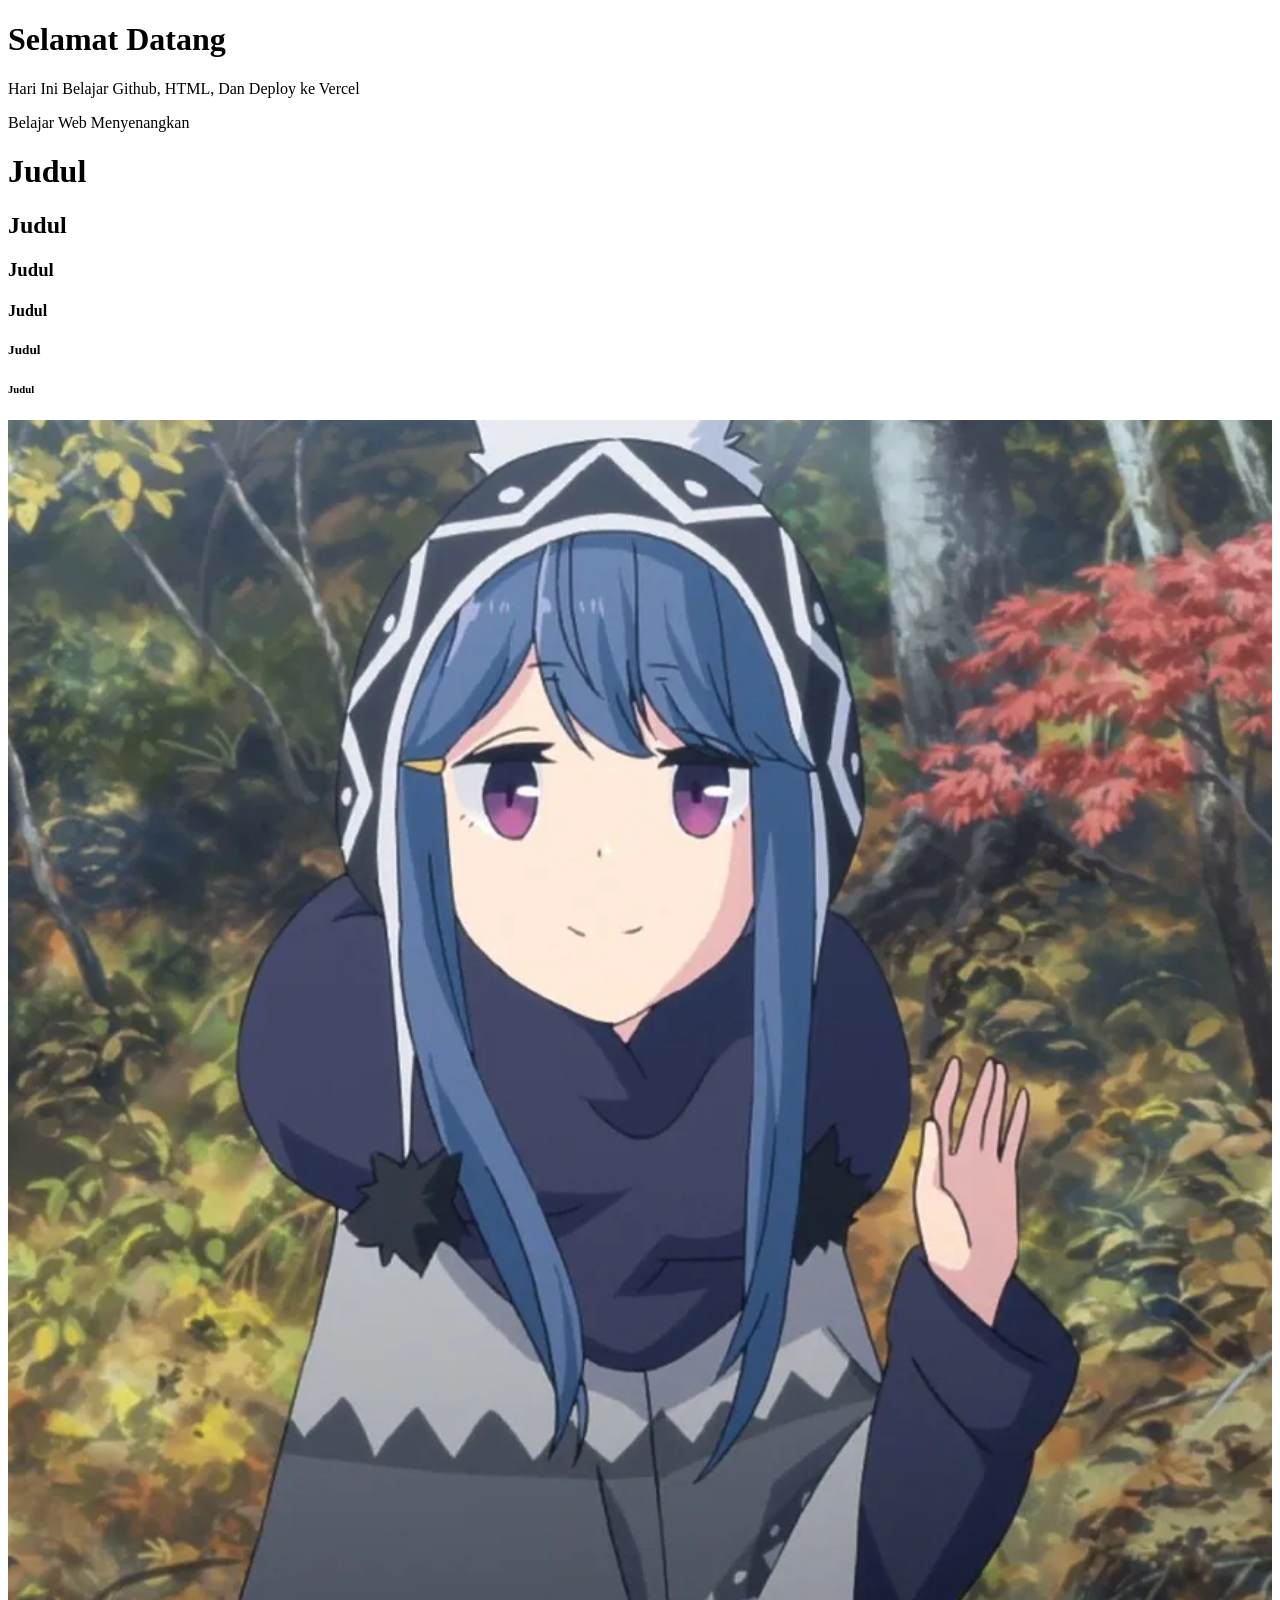
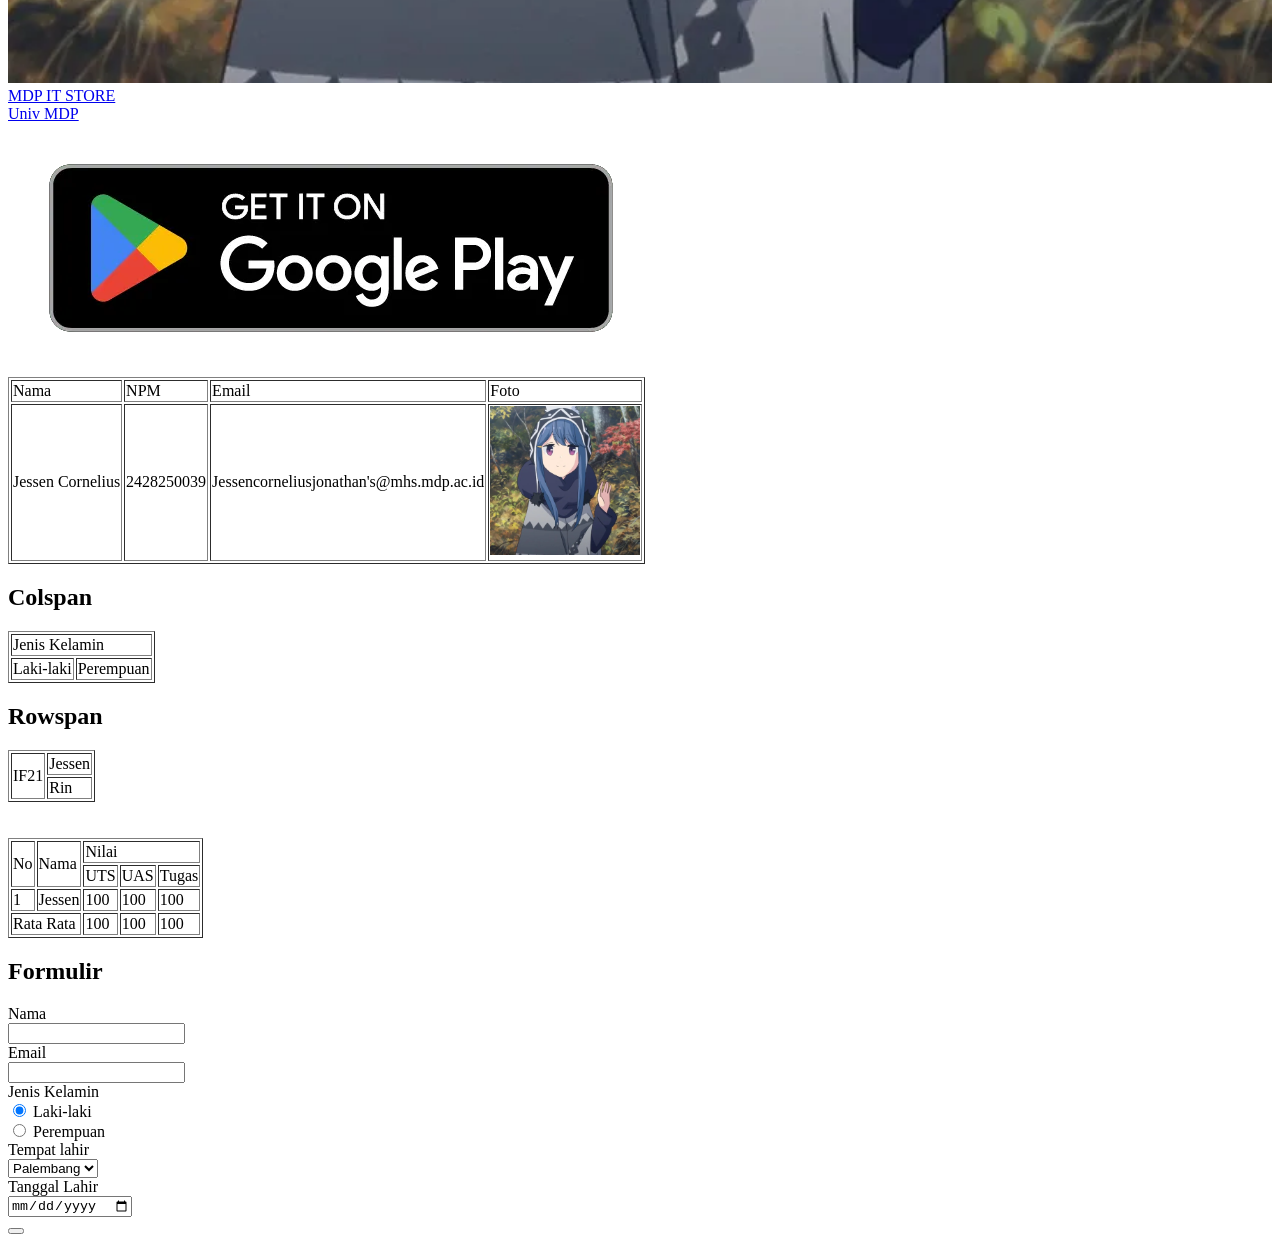
==== index.html @ cc326873 "Update index.html" ====
<!DOCTYPE html>
<html lang="en">
<head>
    <meta charset="UTF-8">
    <meta name="viewport" content="width=device-width, initial-scale=1.0">
    <title>Belajar HTML</title>
</head>
<body>
    <h1>Selamat Datang</h1>
    <p>Hari Ini Belajar Github, HTML, Dan Deploy ke Vercel</p>
    <p>Belajar Web Menyenangkan</p>

    <!-- Ini Komentar, tidak ditampilkan di browser 9/11 -->
    <!-- Heading h1-h6 -->
    <h1>Judul</h1>
    <h2>Judul</h2>
    <h3>Judul</h3>
    <h4>Judul</h4>
    <h5>Judul</h5>
    <h6>Judul</h6>

    <!-- Gambar -->
     <img src="Gambar/wp8505134.webp" alt="ERROR"width = "100%"> 
     <!-- Link -->
    <a href="https://mdp.co.id">MDP IT STORE</a> <br>
    <!-- Kalo ado target bukak baru tabny -->
    <a href="https://mdp.ac.id" target="_blank"> Univ MDP</a> <br>
    <!-- Link Gambar Sosmed / playstore -->
     <a href="https://play.google.com/store/games?hl=en_US" target="_blank">
     <img src="Gambar/en_badge_web_generic.webp" alt="Unduh Aplikasi">
     </a>
     <!-- Table -->
      <table border="1">
        <!-- Baris -->
        <tr>
            <!-- Kolom -->
            <td>Nama</td>
            <td>NPM</td>
            <td>Email</td>
            <td>Foto</td>
        </tr>
        <tr>
            <td>Jessen Cornelius</td>
            <td>2428250039</td>
            <td>Jessencorneliusjonathan's@mhs.mdp.ac.id</td>
            <td><img src="Gambar/wp8505134.webp" alt="" width="150px"></td>
        </tr>
      </table>
      <h2>Colspan</h2>
      <table border="1">
        <!-- Kolom Pertama digabung -->
         <tr>
            <td colspan="2">Jenis Kelamin</td>
         </tr>
         <tr>
            <td>Laki-laki</td>
            <td>Perempuan</td>
        </tr>
    </table>
    <h2>Rowspan</h2>
    <table border="1">
        <tr>
            <td rowspan="2">IF21</td>
            <td>Jessen</td>
        </tr>
        <tr>
            <td>Rin</td>
        </tr>
    </table>
    <br>
    <br>
    
    <table border="1">
        <tr>
            <td rowspan="2">No</td>
            <td rowspan="2">Nama</td>
            <td colspan="3" >Nilai</td>
        </tr>
        <tr>
            <td>UTS</td>
            <td>UAS</td>
            <td>Tugas</td>
        </tr>
        <tr>
            <td>1</td>
            <td>Jessen</td>
            <td>100</td>
            <td>100</td>
            <td>100</td>
        </tr>
        <tr>
            <td colspan="2">Rata Rata</td>
            <td>100</td>
            <td>100</td>
            <td>100</td>
        </tr>
    </table>
    <h2>Formulir</h2>
    <form action="Proses.php" method="post">
        Nama<br>
        <input type="text" name="nama" id="nama" required>
        <br>
        Email <br>
        <input type="email" name="email" id="email" required>
        <br>
        Jenis Kelamin <br>
        <input type="radio" name="jk" id="jk" value="L" checked> Laki-laki <br>
        <input type="radio" name="jk" id="jk" value="P"> Perempuan <br> 
        Tempat lahir <br>
        <select name="Tempat_lahir" id="Tempat_lahir">
            <option value="PLB">Palembang</option>
            <option value="JKT">Jakarta</option>
            <option value="PPA">Papua</option>
        </select> <br>
        Tanggal Lahir <br>
        <input type="date" name="Tanggal_lahir" id="Tanggal_lahir"> <br>
        <button type="submit"></button>
    </form>
</body>
</html>
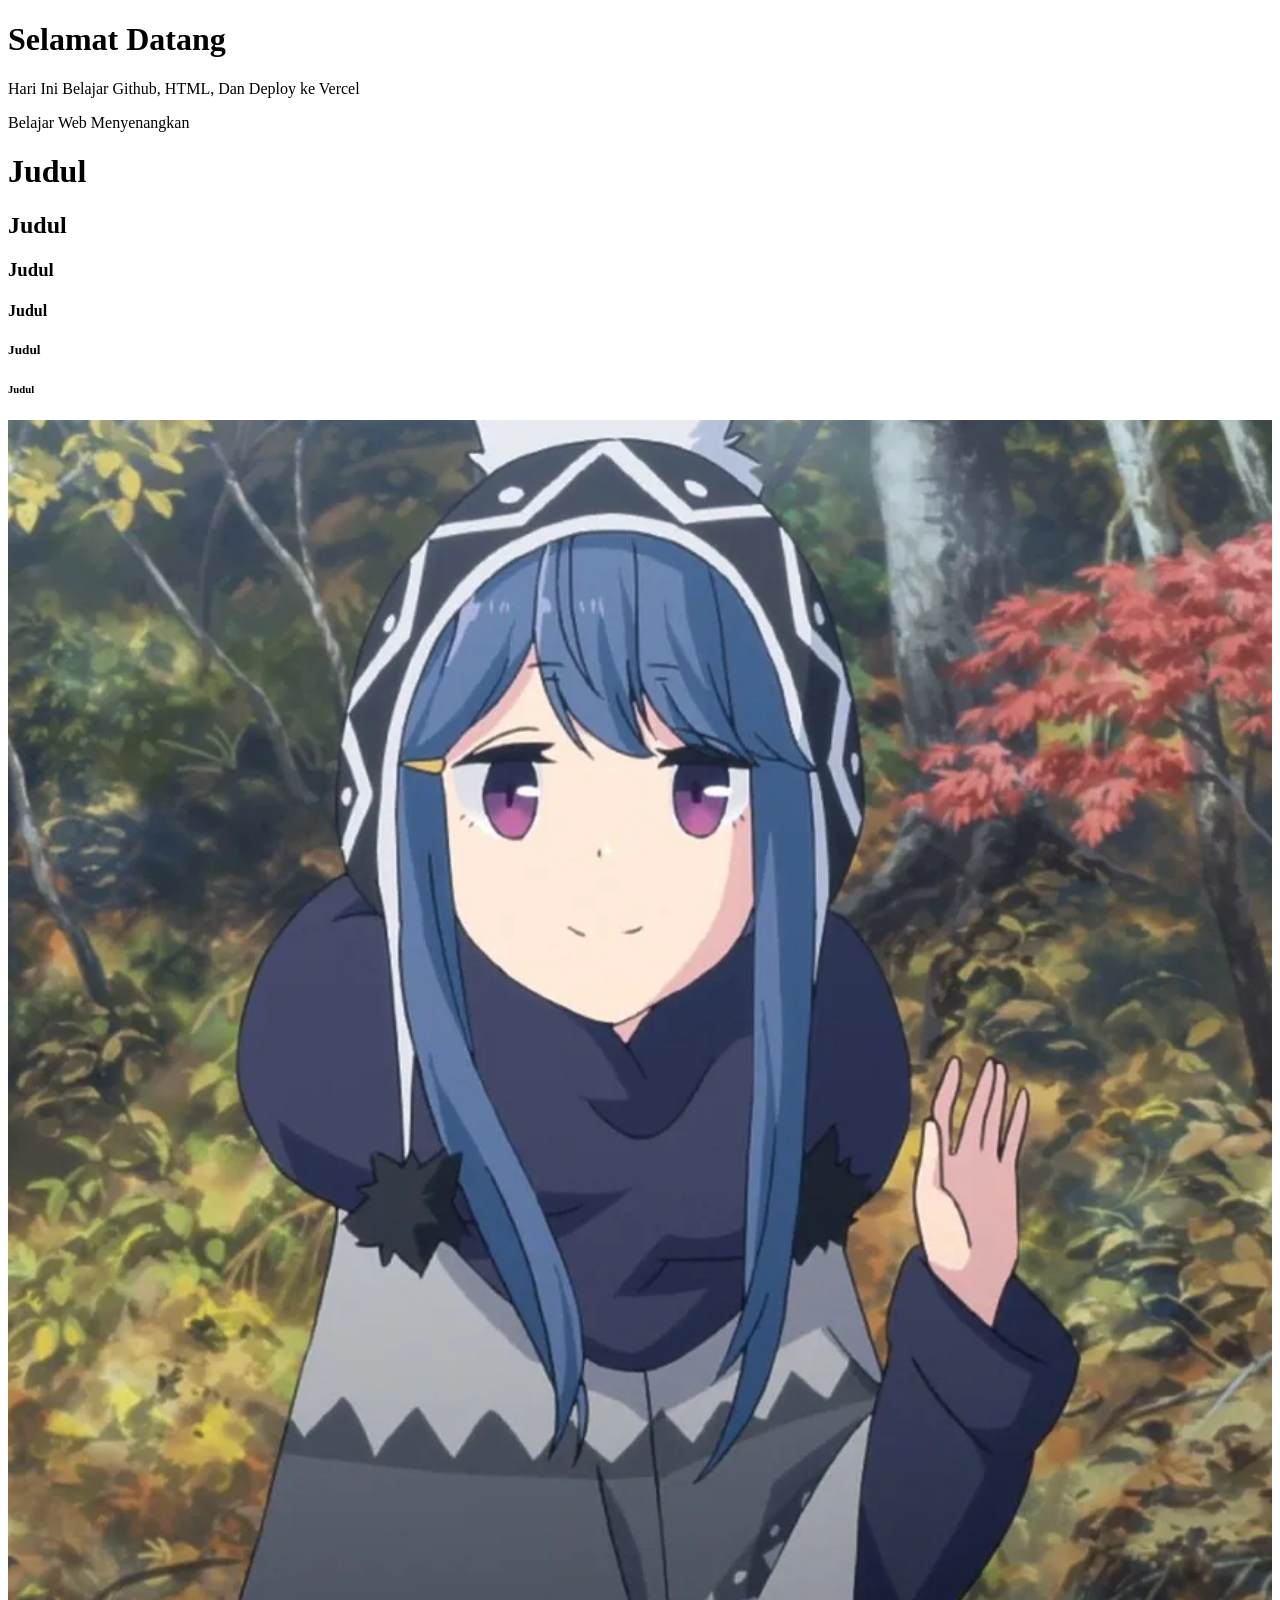
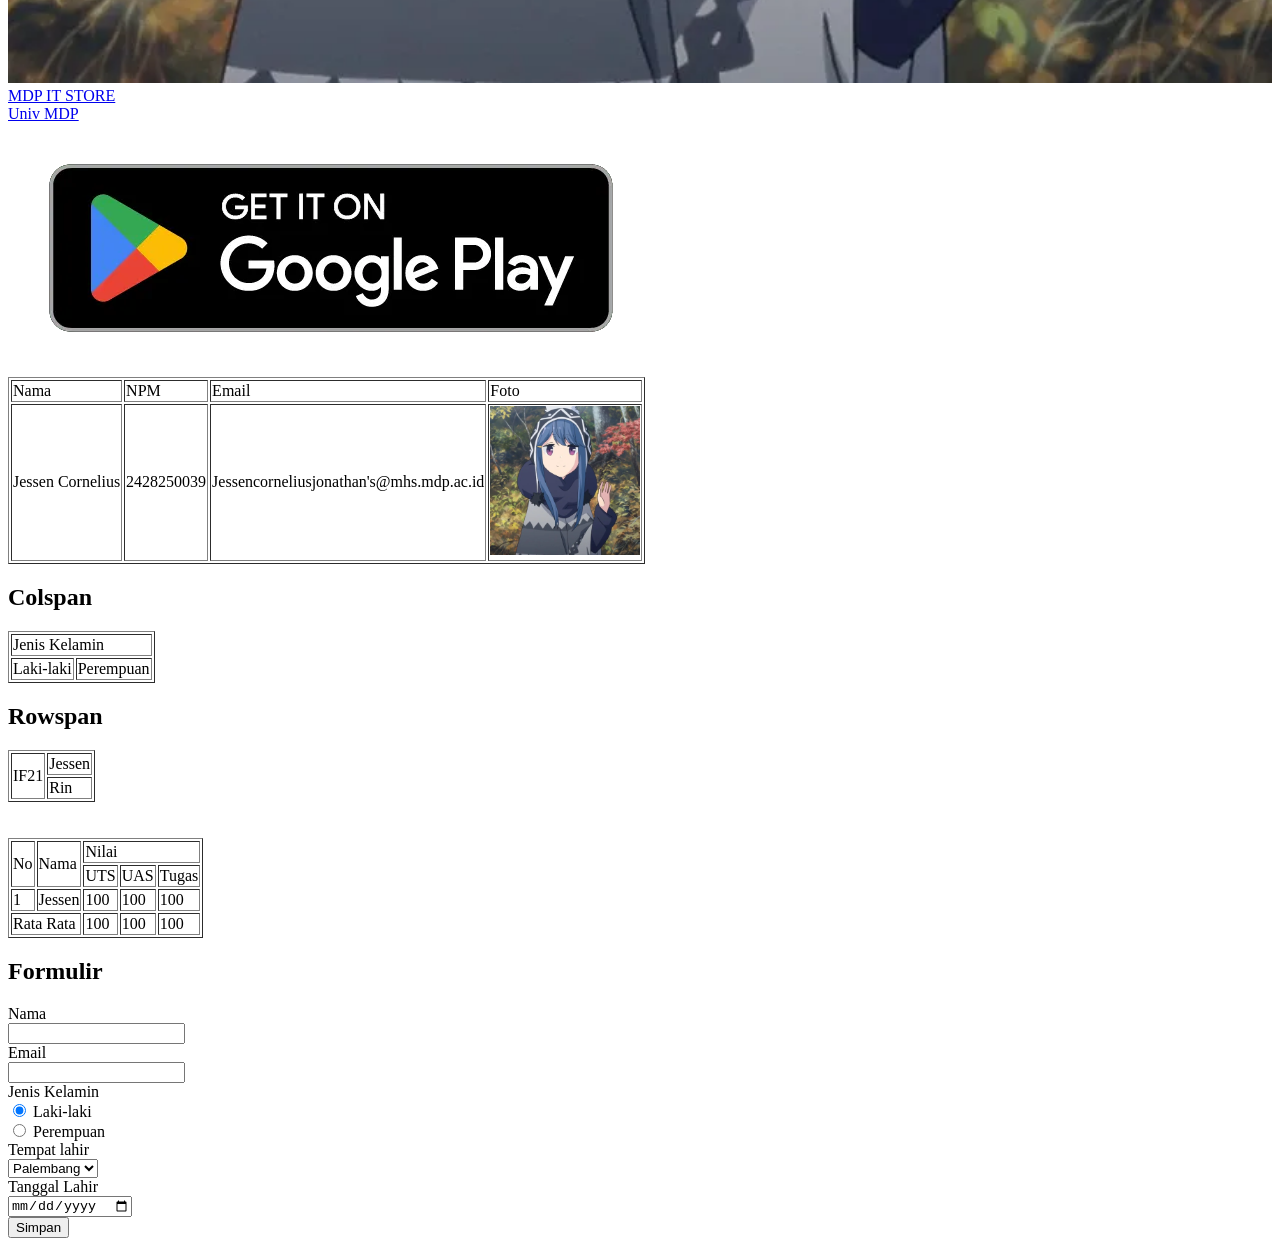
==== commit 8ba92427: "Update index.html" ====
--- a/index.html
+++ b/index.html
@@ -114,7 +114,7 @@
         </select> <br>
         Tanggal Lahir <br>
         <input type="date" name="Tanggal_lahir" id="Tanggal_lahir"> <br>
-        <button type="submit"></button>
+        <button type="submit">Simpan</button>
     </form>
 </body>
 </html>
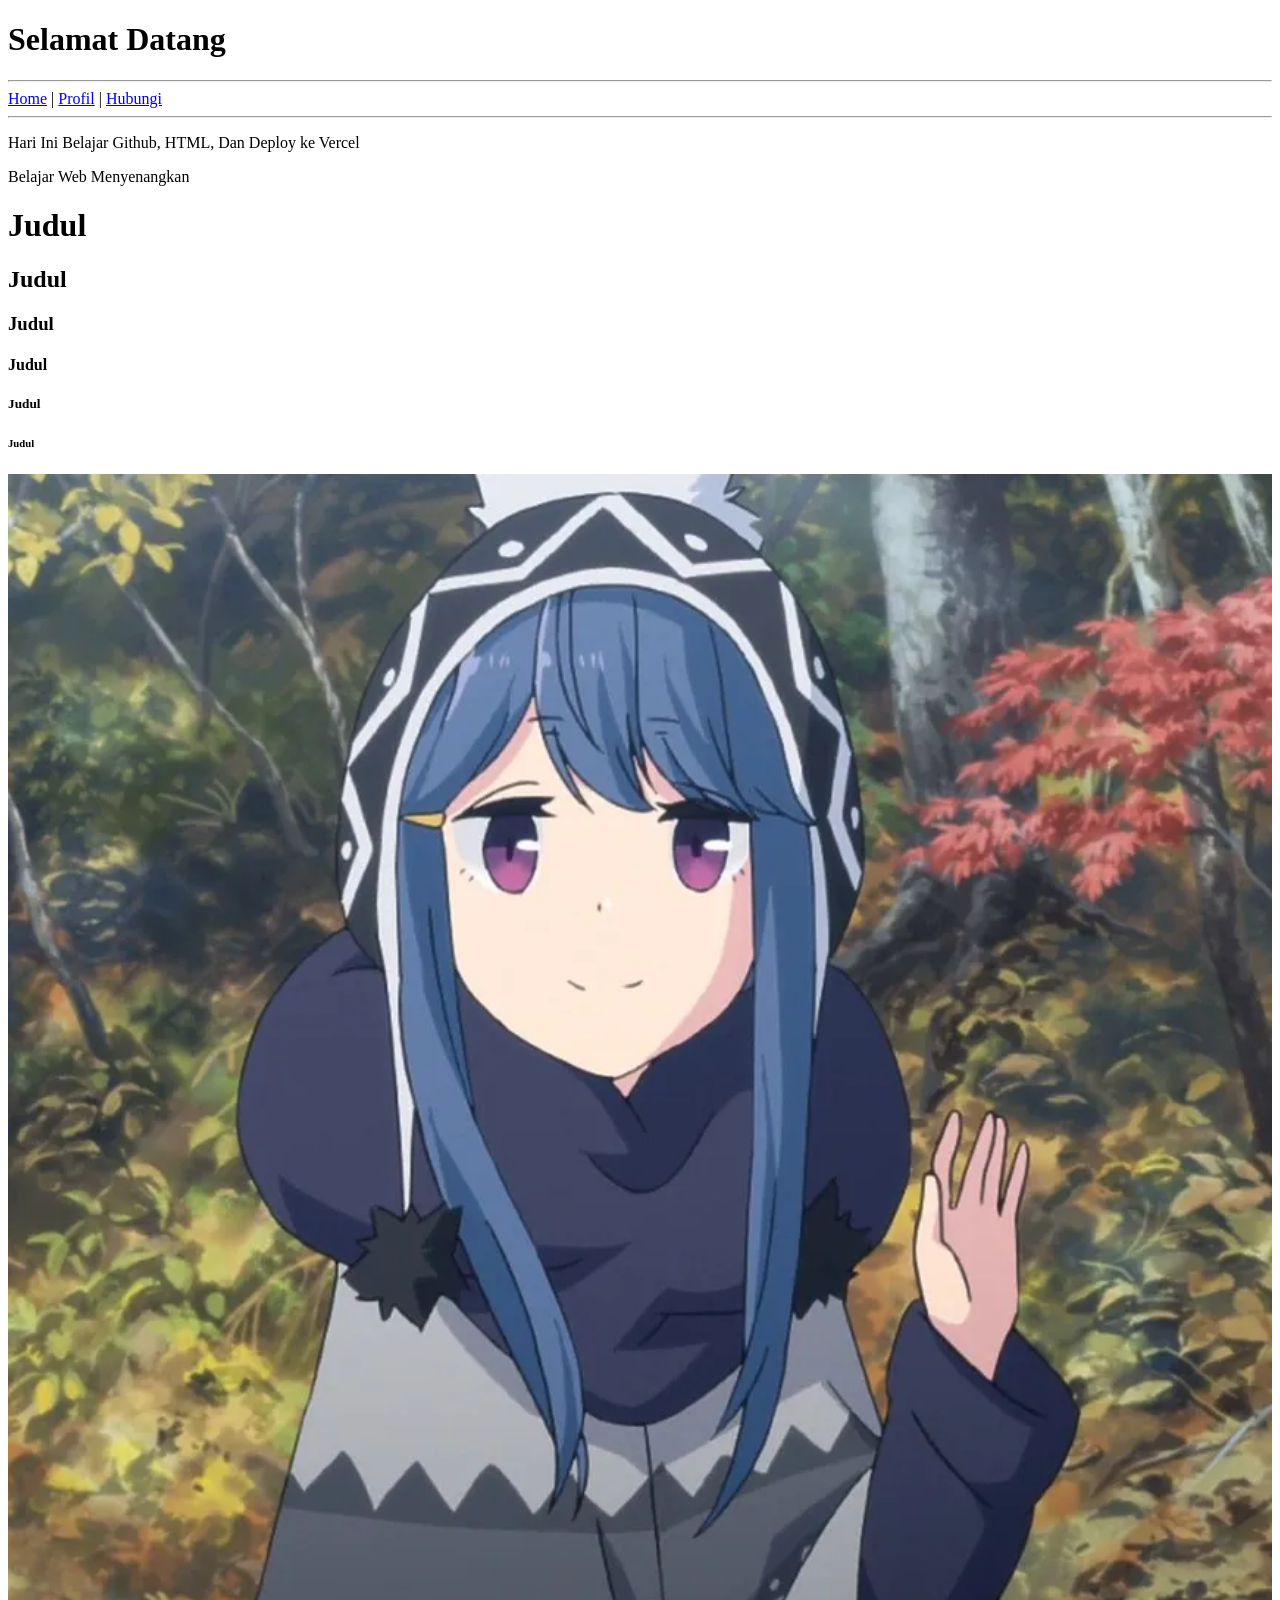
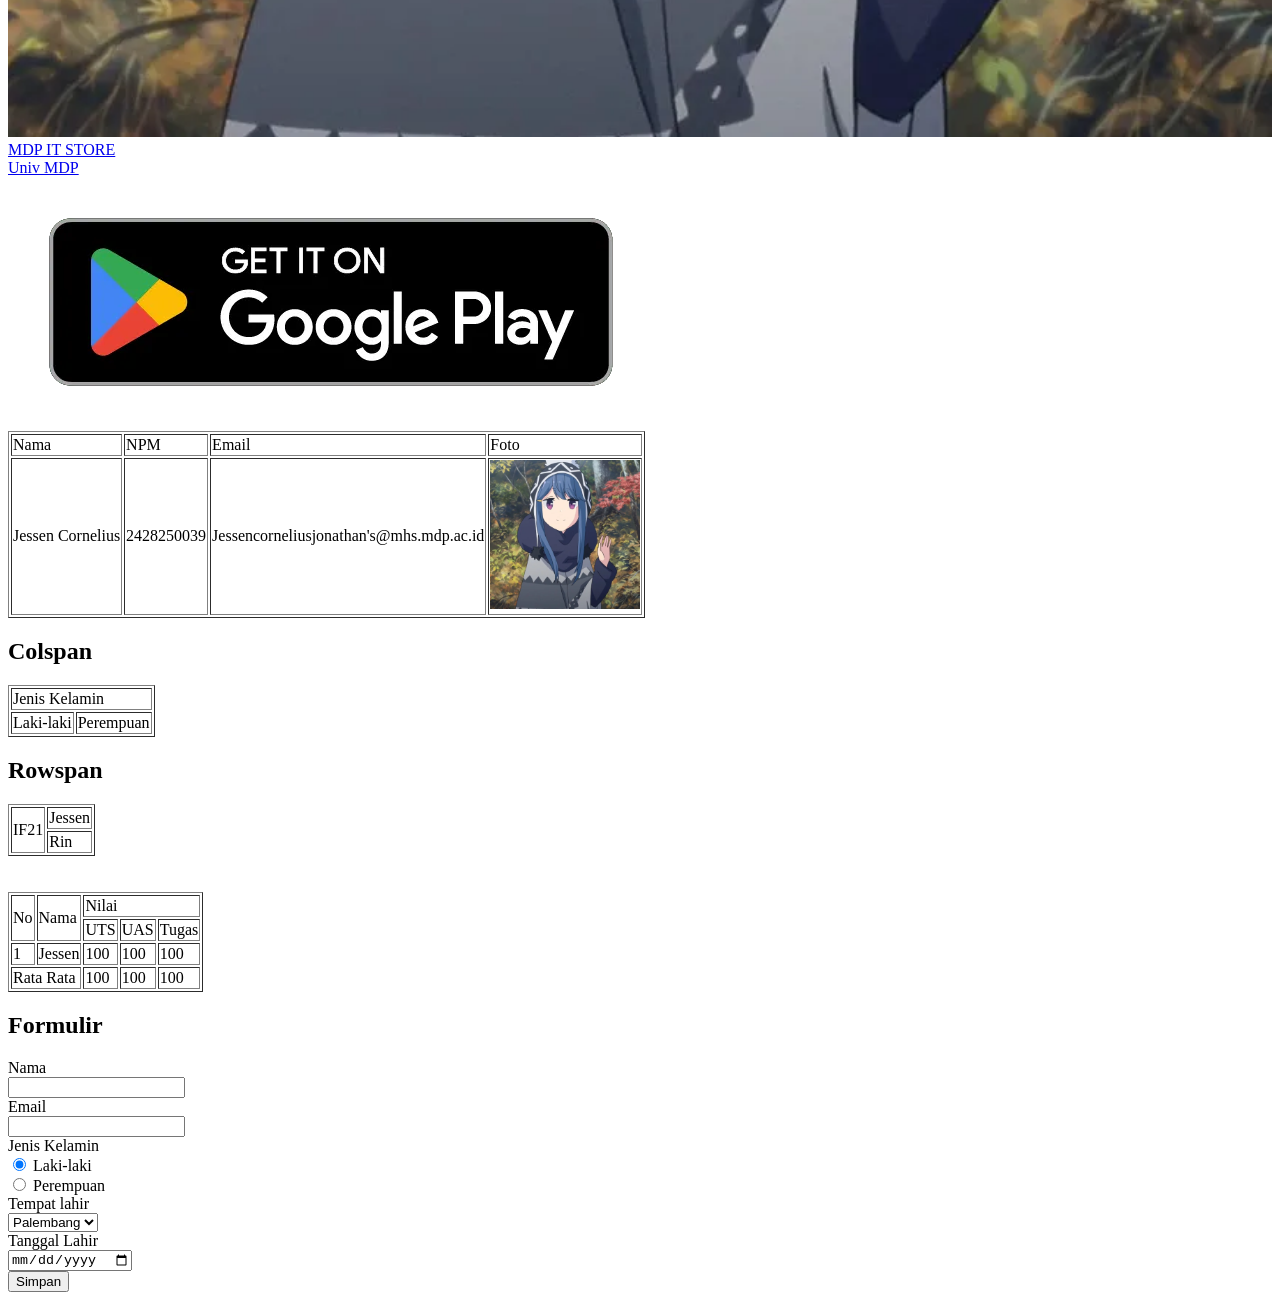
==== commit 2a721e9c: "Update index.html" ====
--- a/index.html
+++ b/index.html
@@ -7,6 +7,10 @@
 </head>
 <body>
     <h1>Selamat Datang</h1>
+    <hr>
+    <a href="index.html">Home</a> | <a href="profil.html">Profil</a> | <a href="hubungi.html">Hubungi</a>
+    <hr>
+    
     <p>Hari Ini Belajar Github, HTML, Dan Deploy ke Vercel</p>
     <p>Belajar Web Menyenangkan</p>
 
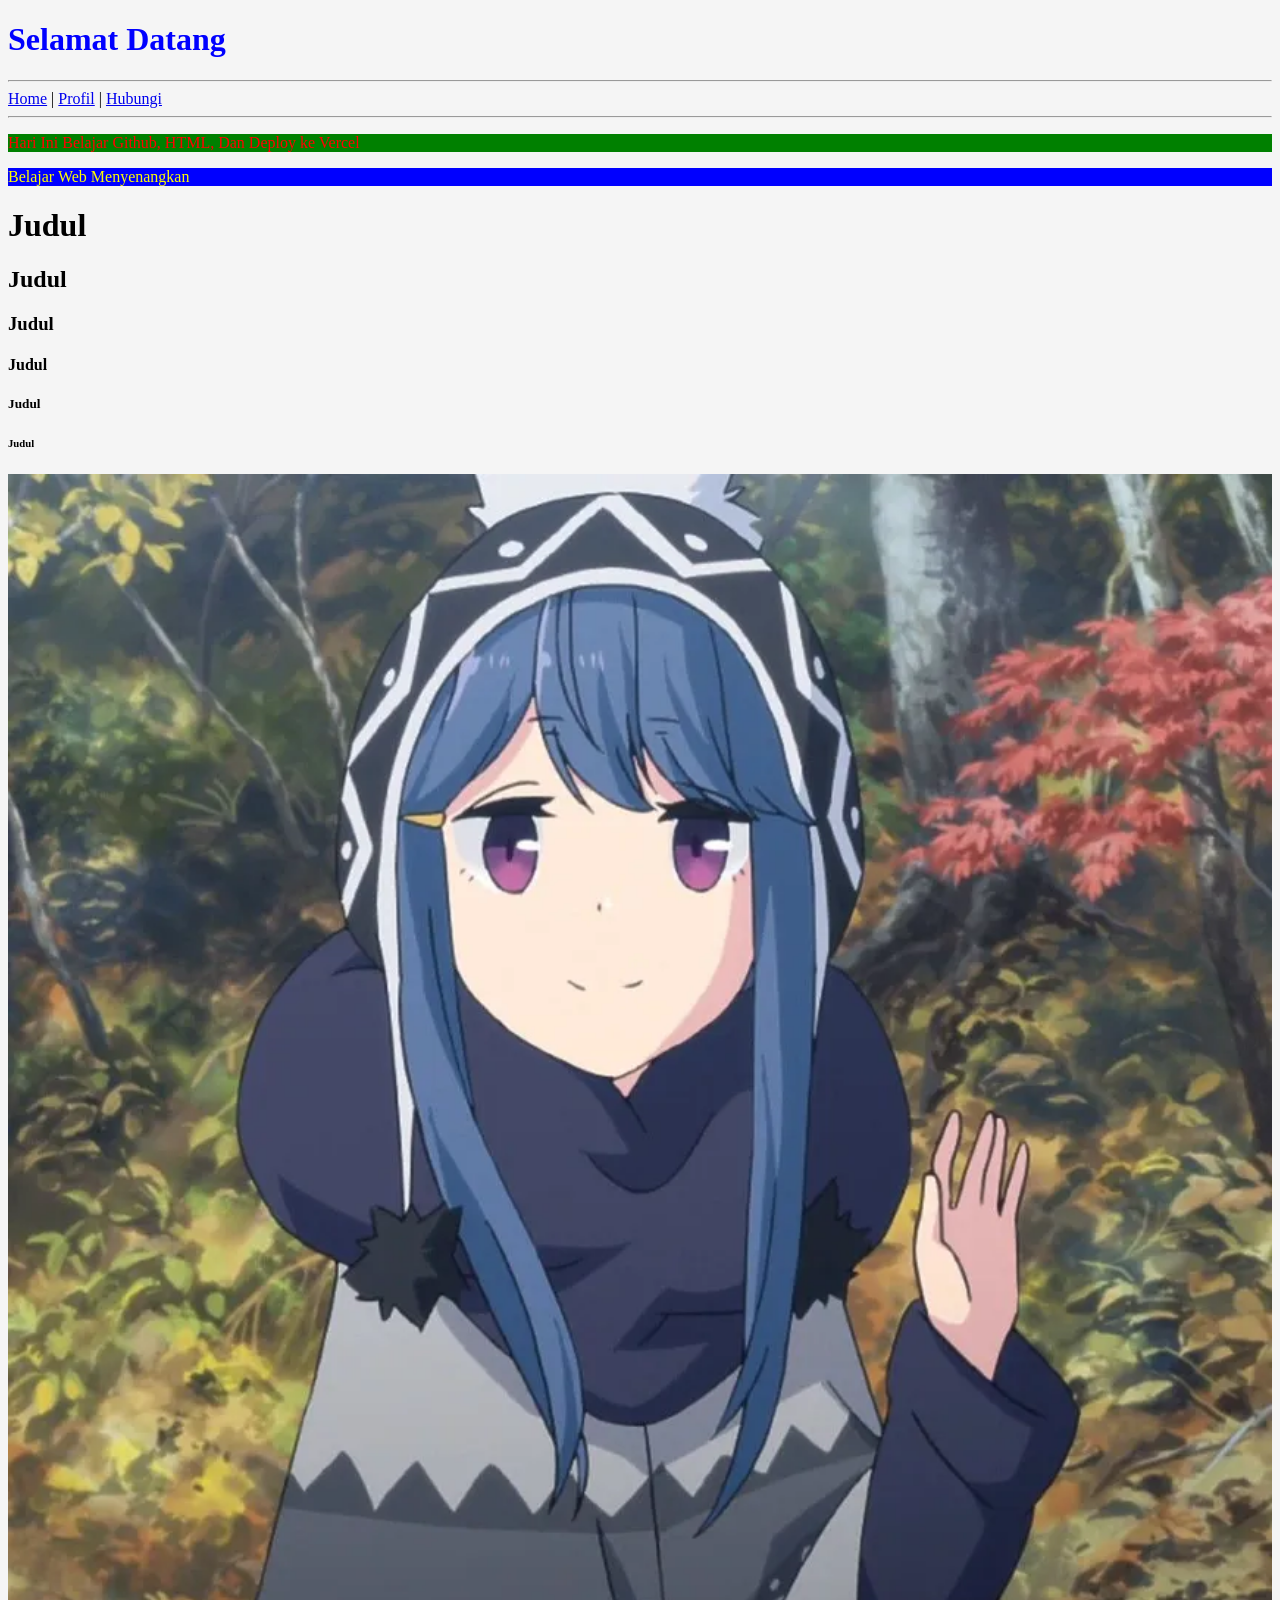
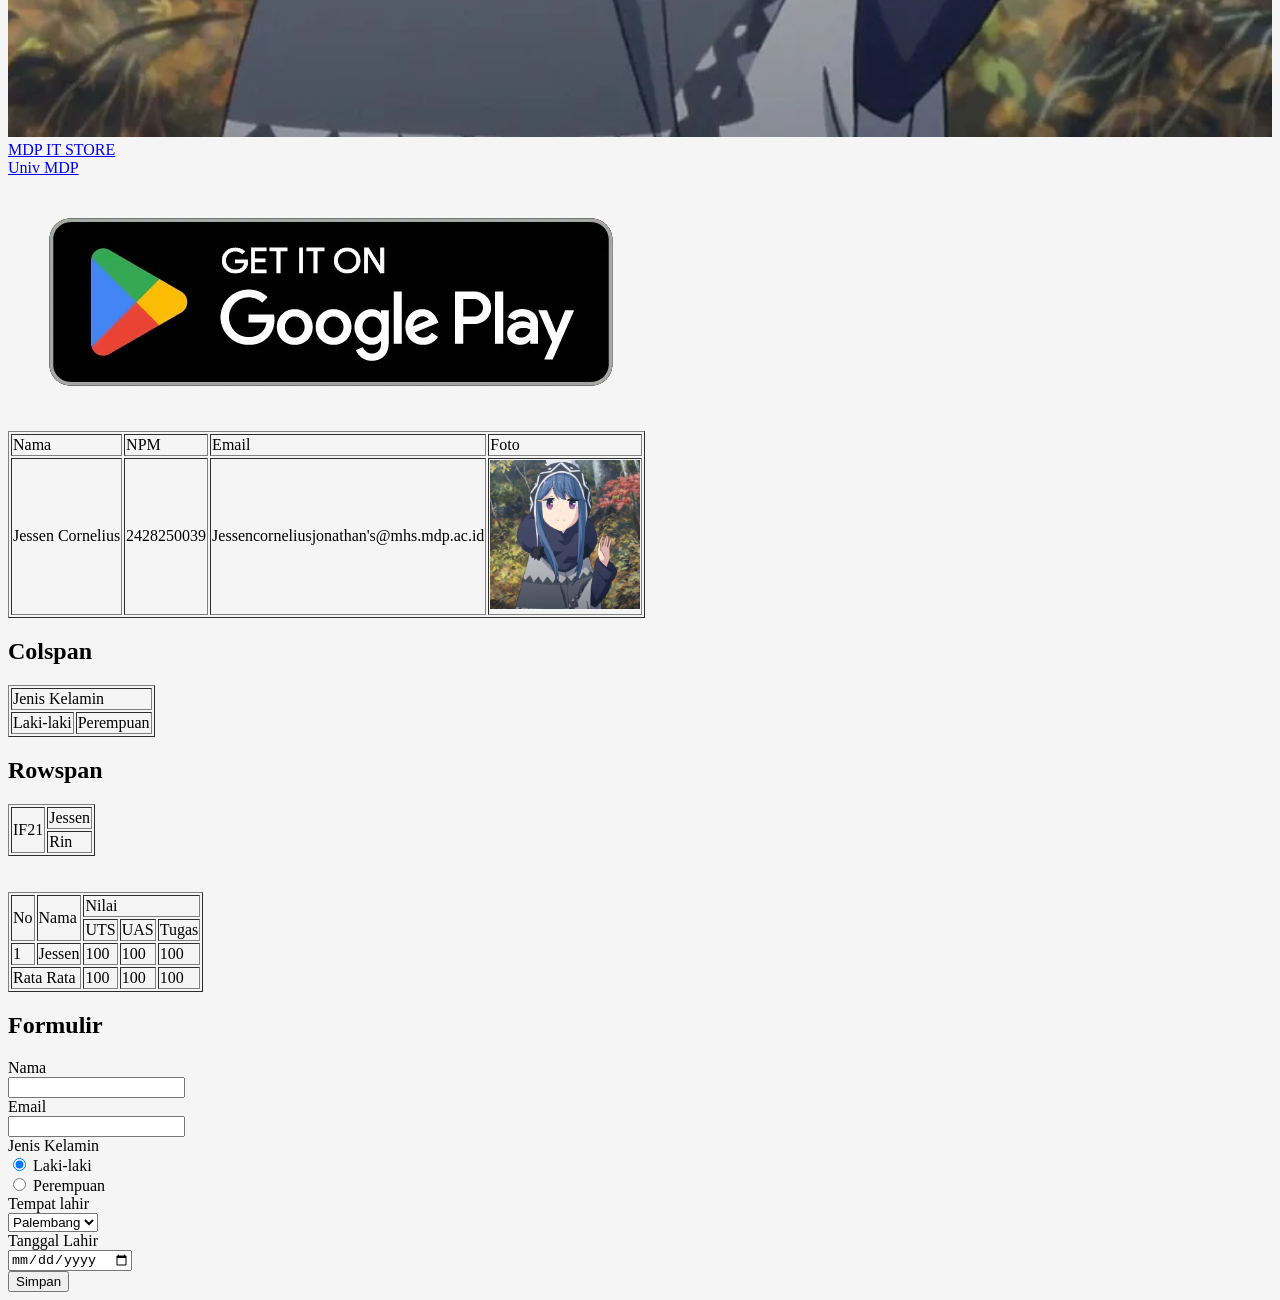
==== commit c03f08df: "takut jirr matilampu" ====
--- a/index.html
+++ b/index.html
@@ -4,15 +4,37 @@
     <meta charset="UTF-8">
     <meta name="viewport" content="width=device-width, initial-scale=1.0">
     <title>Belajar HTML</title>
+    <!-- Internal CSS -->
+    <style>
+        /* Element Selector */
+      body {
+        background-color: #F5F5F5;
+        font-family: 'calibri';
+      } 
+      /* Class Selector */
+      .text-danger {
+        color : red;
+      }
+      .bg-success {
+        background-color: green;
+      }
+      .bg-primary{
+        background-color: blue;
+      }
+      .warning{
+        color : yellow
+      }
+      /*  */
+    </style>
 </head>
 <body>
-    <h1>Selamat Datang</h1>
+    <h1 style="color: blue;">Selamat Datang</h1>
     <hr>
     <a href="index.html">Home</a> | <a href="profil.html">Profil</a> | <a href="hubungi.html">Hubungi</a>
     <hr>
     
-    <p>Hari Ini Belajar Github, HTML, Dan Deploy ke Vercel</p>
-    <p>Belajar Web Menyenangkan</p>
+    <p class="text-danger bg-success">Hari Ini Belajar Github, HTML, Dan Deploy ke Vercel</p>
+    <p class="warning bg-primary">Belajar Web Menyenangkan</p>
 
     <!-- Ini Komentar, tidak ditampilkan di browser 9/11 -->
     <!-- Heading h1-h6 -->
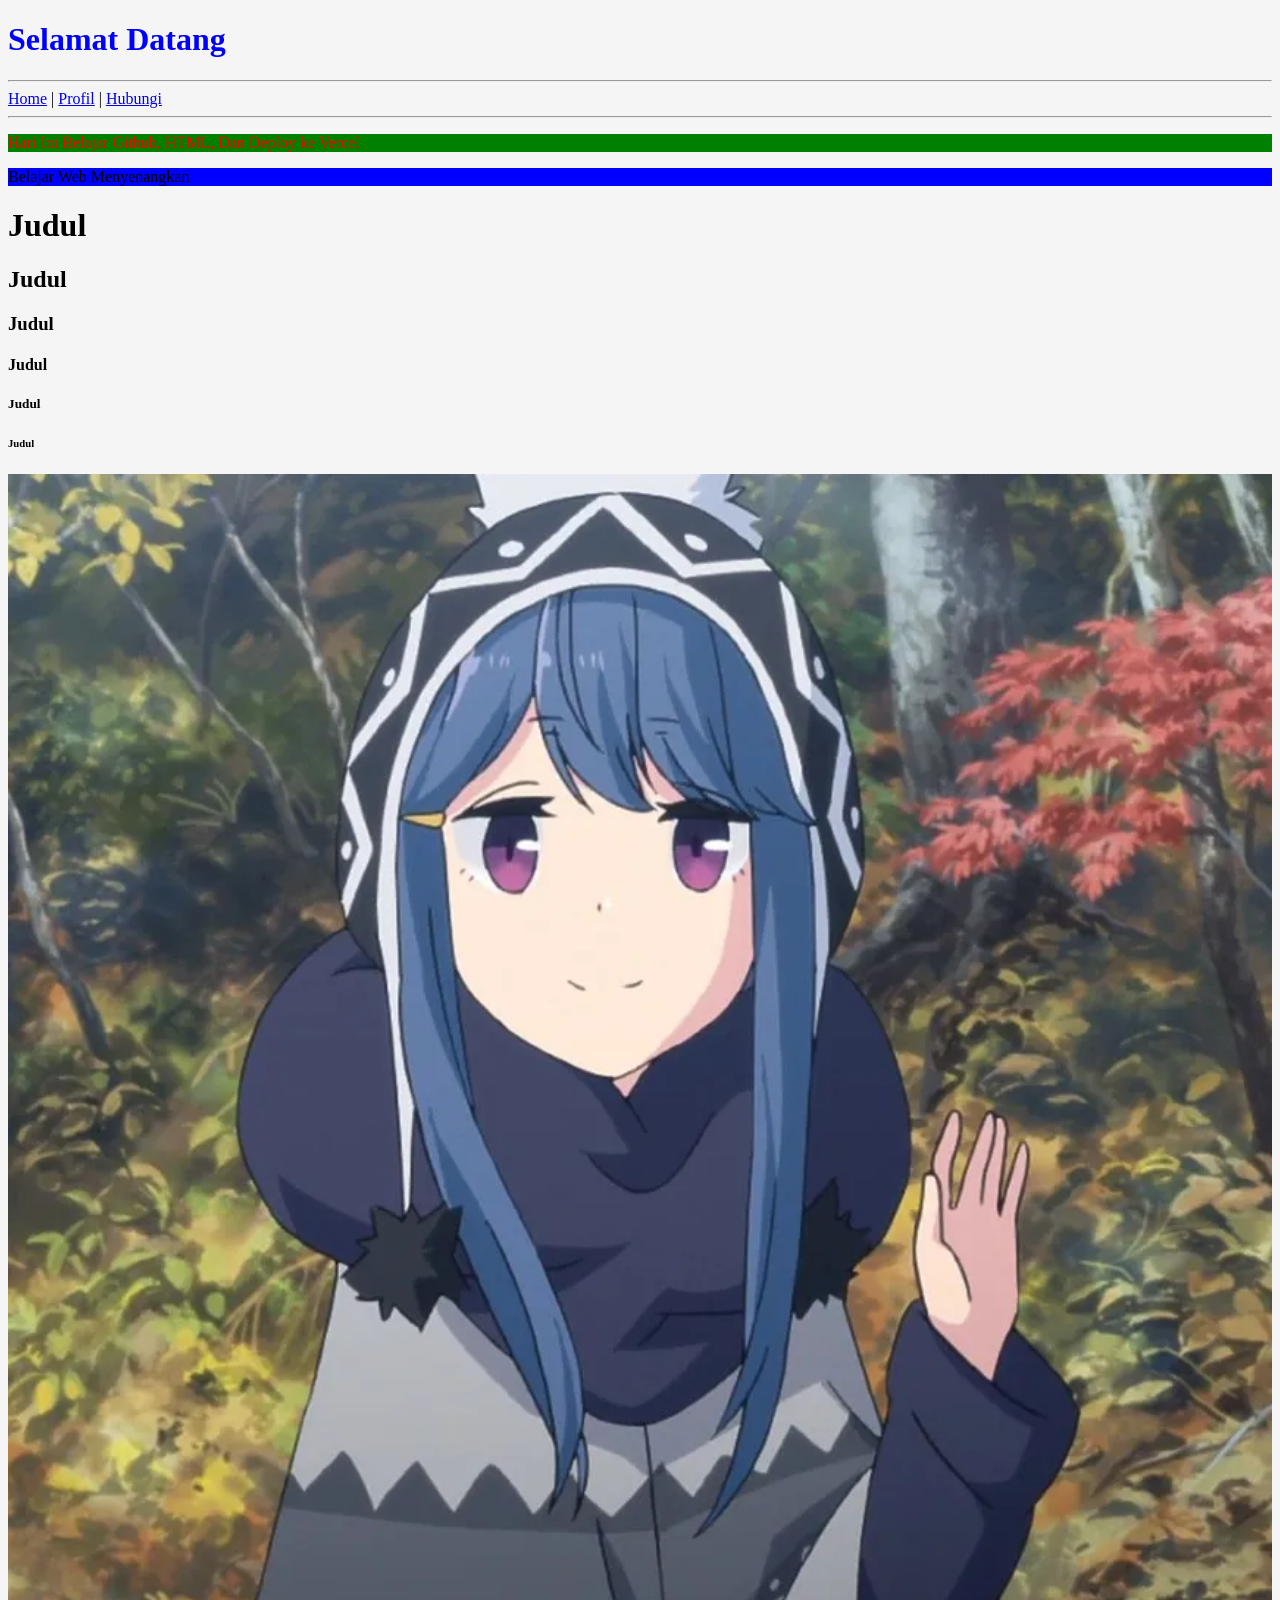
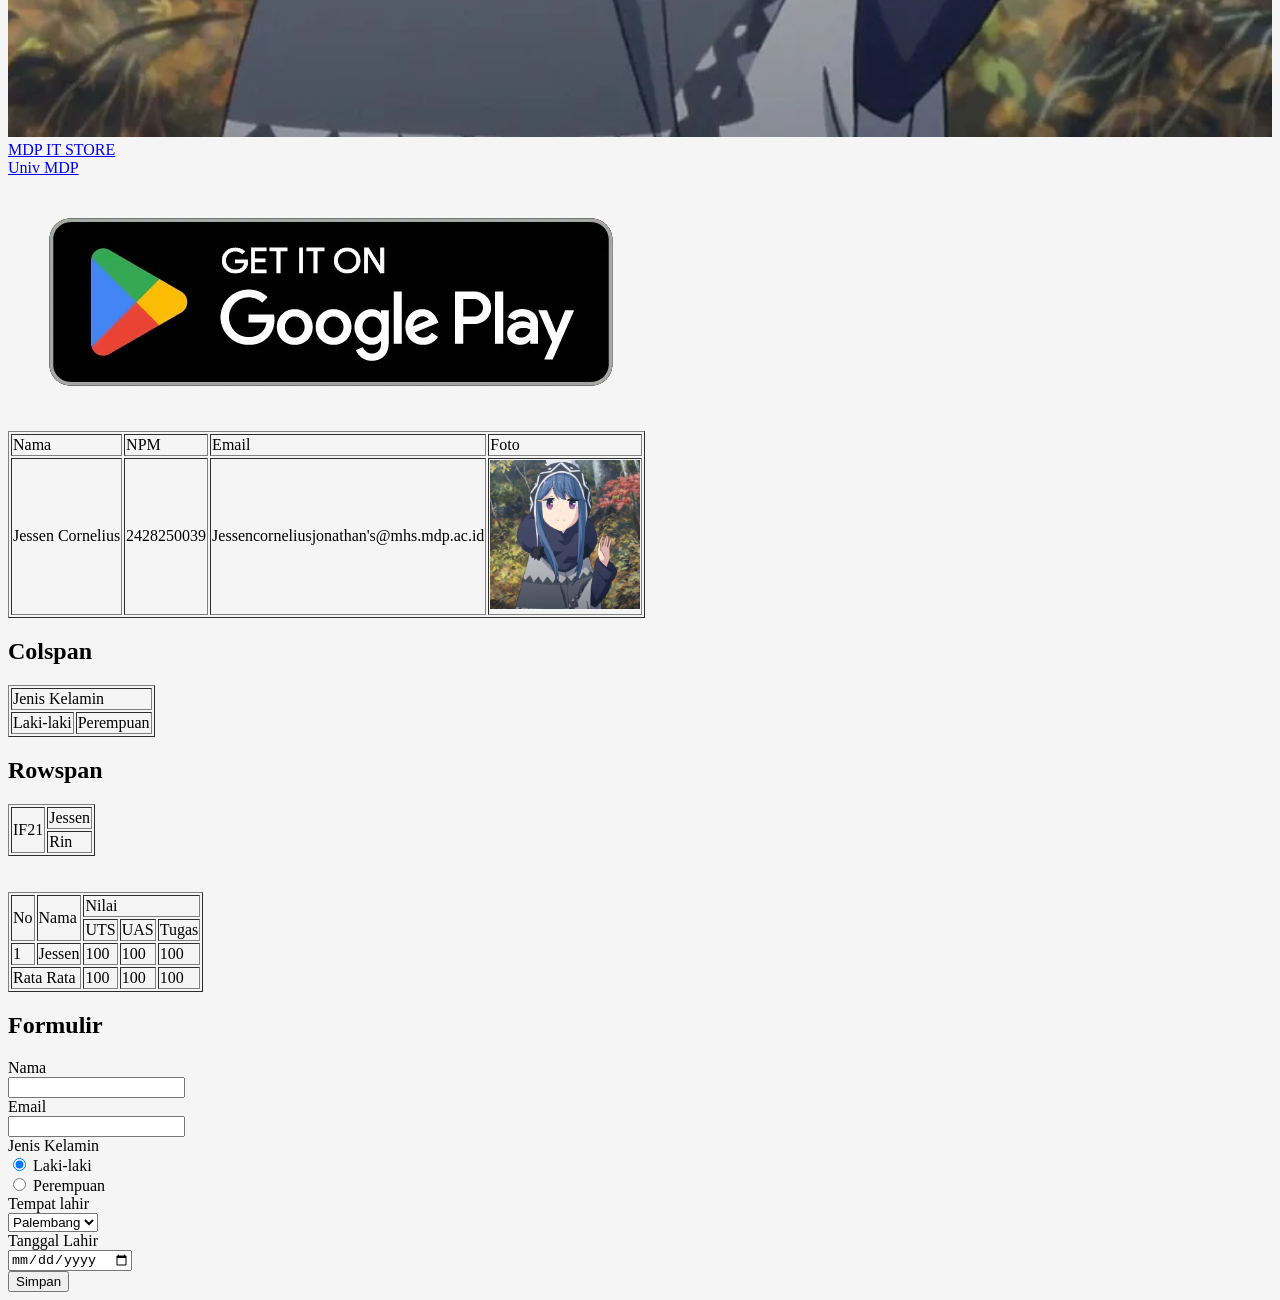
==== commit 15a6413d: "Update index.html" ====
--- a/index.html
+++ b/index.html
@@ -21,7 +21,7 @@
       .bg-primary{
         background-color: blue;
       }
-      .warning{
+      .text-warning{
         color : yellow
       }
       /*  */
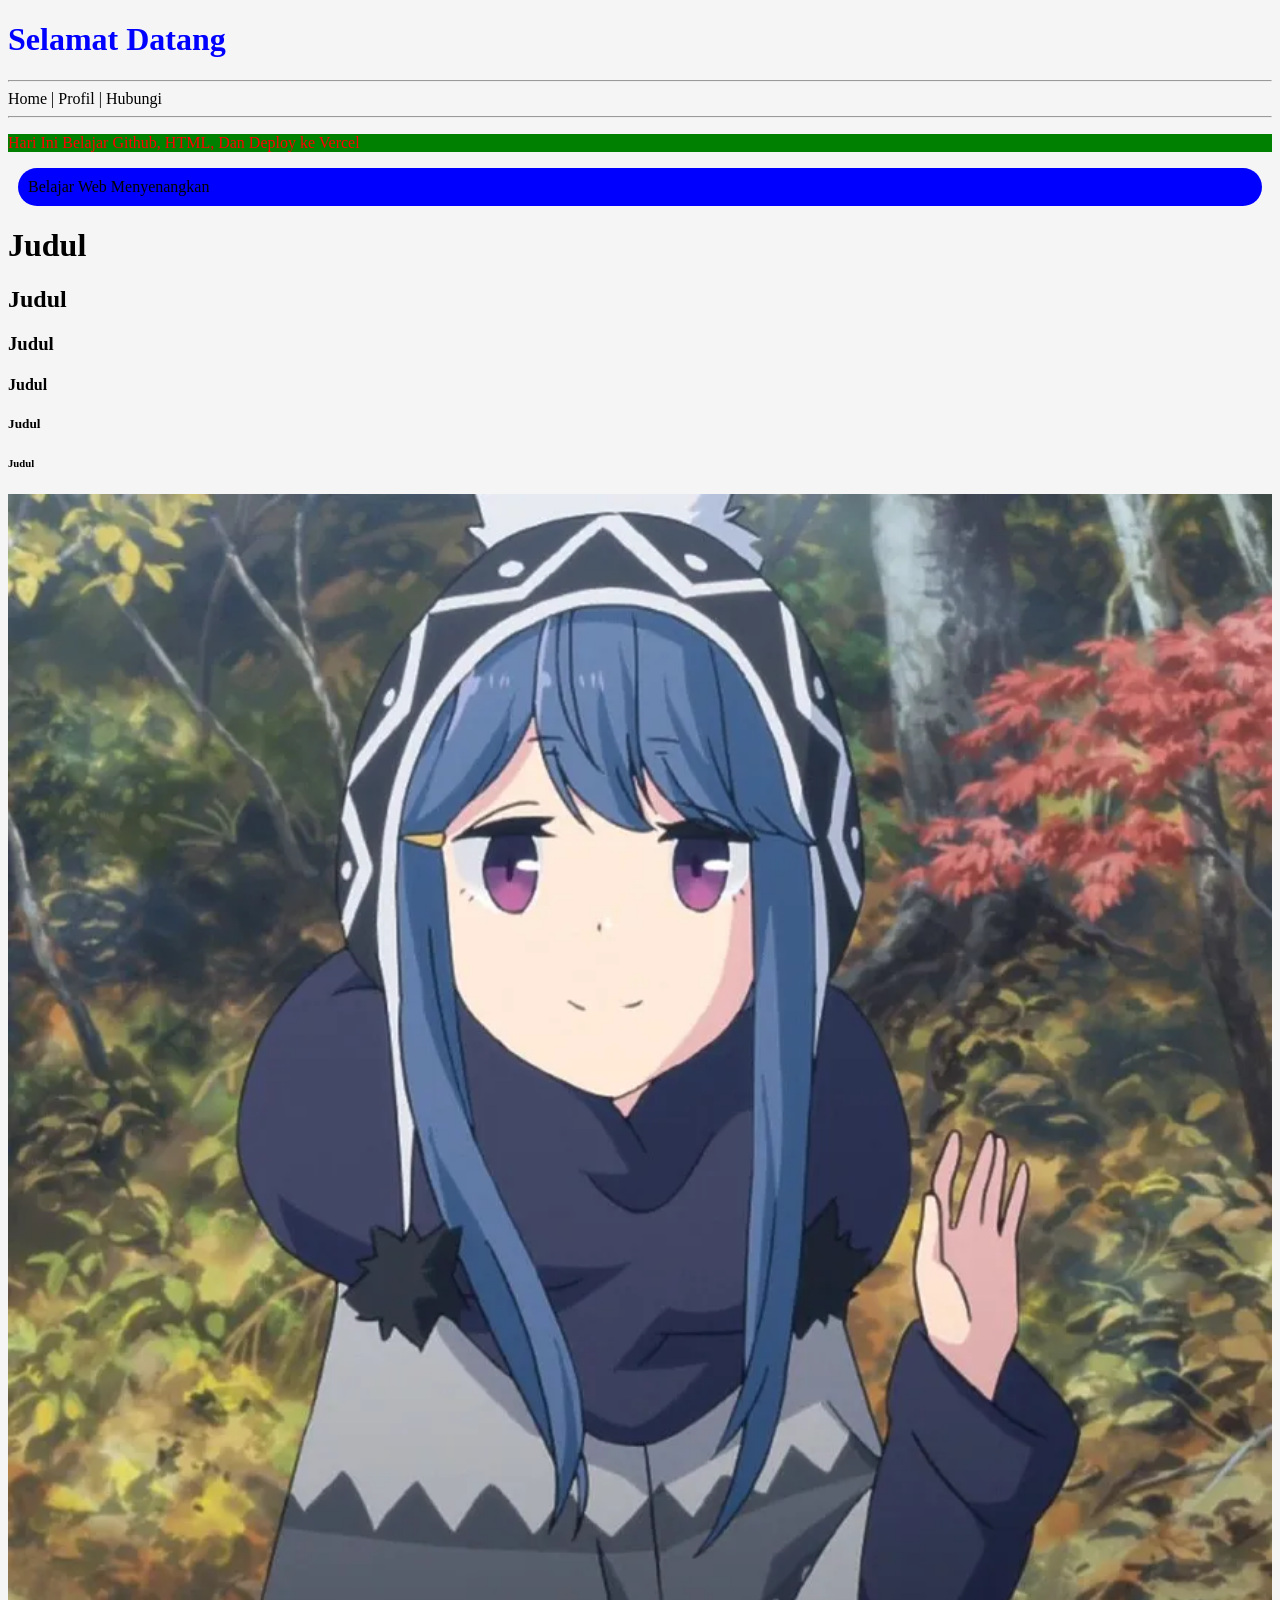
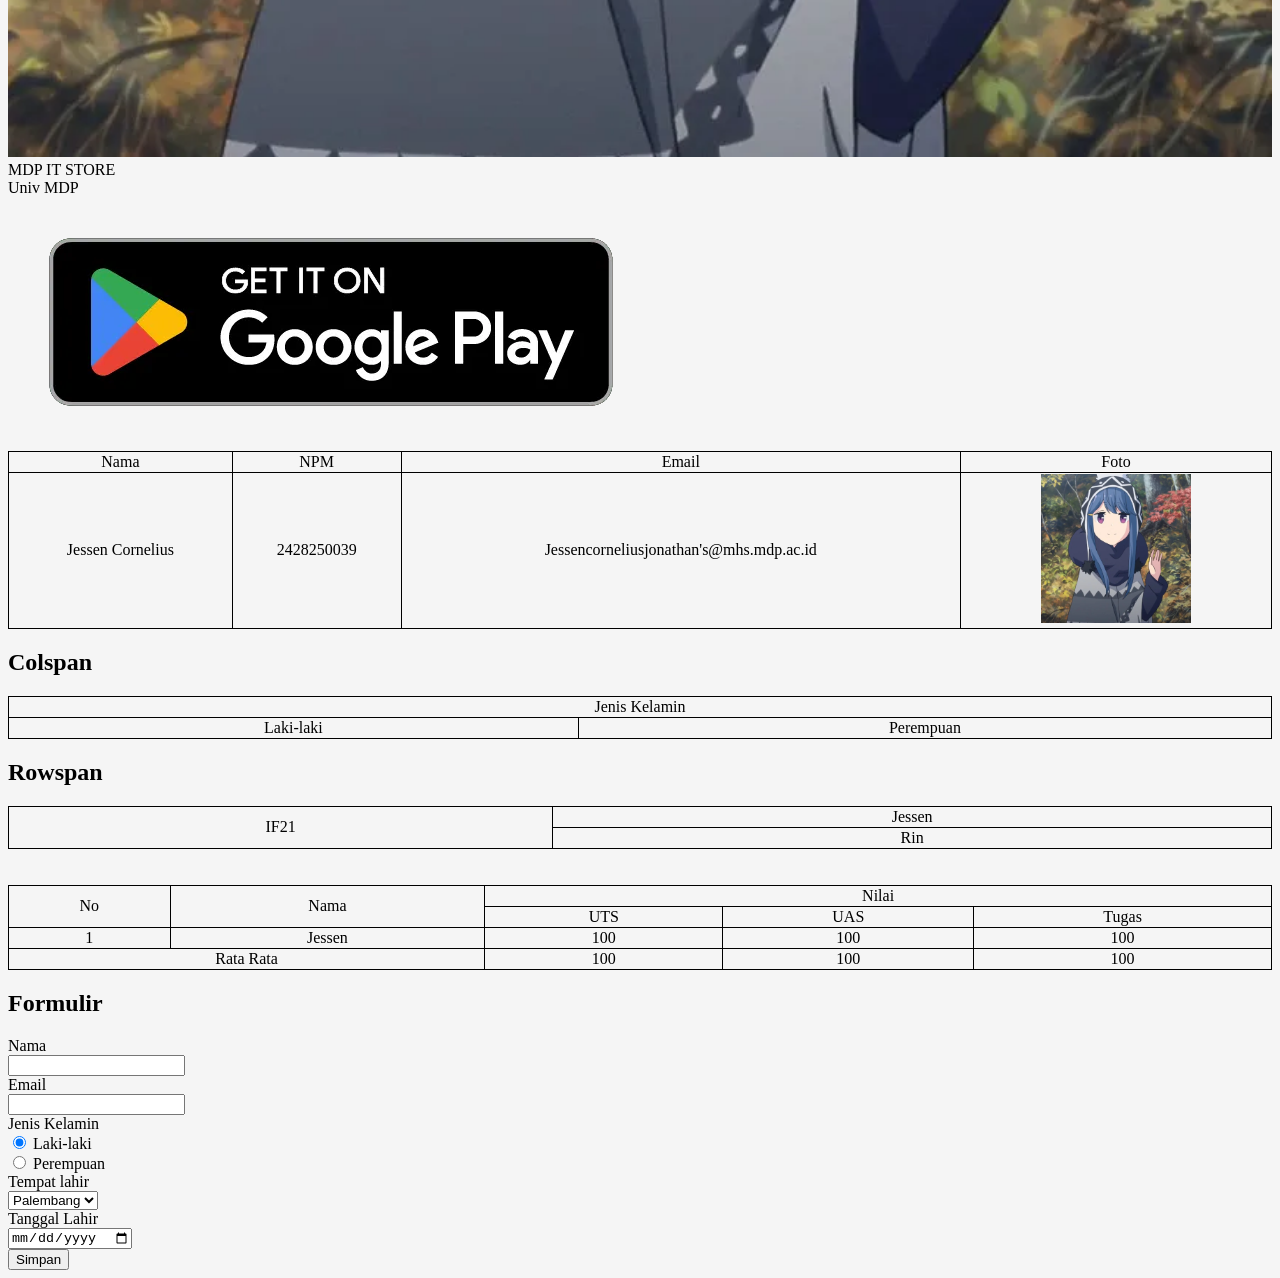
==== commit 44c8c77e: "kau hitamm" ====
--- a/index.html
+++ b/index.html
@@ -7,25 +7,27 @@
     <!-- Internal CSS -->
     <style>
         /* Element Selector */
-      body {
-        background-color: #F5F5F5;
-        font-family: 'calibri';
-      } 
+      /* body { */
+        /* background-color: #F5F5F5; */
+        /* font-family: 'calibri'; */
+      /* }  */
       /* Class Selector */
-      .text-danger {
+      /* /* .text-danger {
         color : red;
       }
-      .bg-success {
-        background-color: green;
+      .bg-success { */
+        /* background-color: green;
       }
       .bg-primary{
         background-color: blue;
       }
       .text-warning{
         color : yellow
-      }
-      /*  */
+      } */
+      
     </style>
+    <link rel="stylesheet" href="CSS/style.css
+    ">
 </head>
 <body>
     <h1 style="color: blue;">Selamat Datang</h1>
@@ -34,7 +36,7 @@
     <hr>
     
     <p class="text-danger bg-success">Hari Ini Belajar Github, HTML, Dan Deploy ke Vercel</p>
-    <p class="warning bg-primary">Belajar Web Menyenangkan</p>
+    <p class="warning bg-primary p-1 m-1 rounded">Belajar Web Menyenangkan</p>
 
     <!-- Ini Komentar, tidak ditampilkan di browser 9/11 -->
     <!-- Heading h1-h6 -->
--- a/CSS/style.css
+++ b/CSS/style.css
@@ -0,0 +1,42 @@
+body {
+        background-color: #F5F5F5;
+        font-family: 'calibri';
+      } 
+      /* Class Selector */
+      .text-danger {
+        color : red;
+      }
+      .bg-success {
+        background-color: green;
+      }
+      .bg-primary{
+        background-color: blue;
+      }
+      .text-warning{
+        color : yellow
+      }
+      .p-1{
+        padding: 10px;
+      }
+      .m-1{
+        margin: 10px;
+      }
+      .rounded{
+        border-radius: 20px;
+      }
+      a{
+        color : black;
+        text-decoration: none;
+      }
+      a:hover{
+        color : green;
+        background-color: gray;
+        border-radius: 2px;
+        padding: 10px;
+      }
+      table{
+        width: 100%;
+        border: black;
+        border-collapse: collapse;
+        text-align: center;
+      }
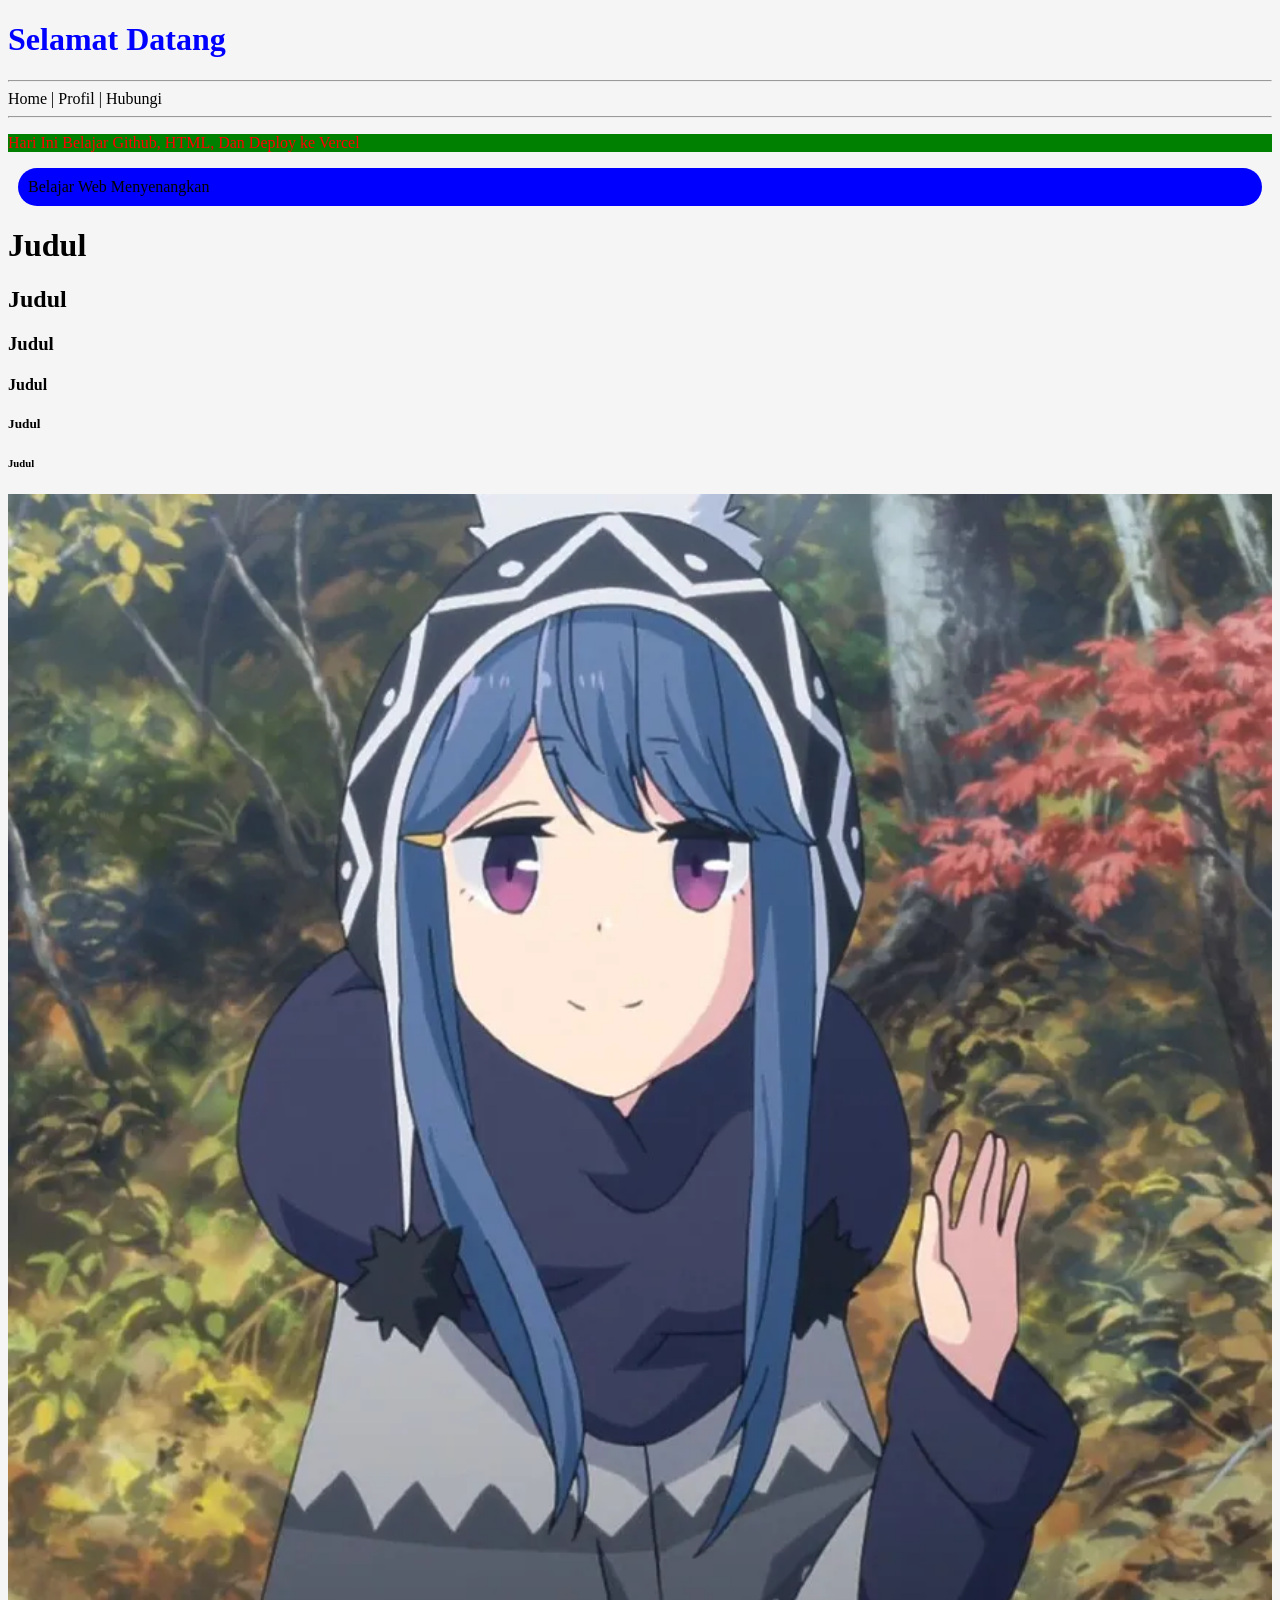
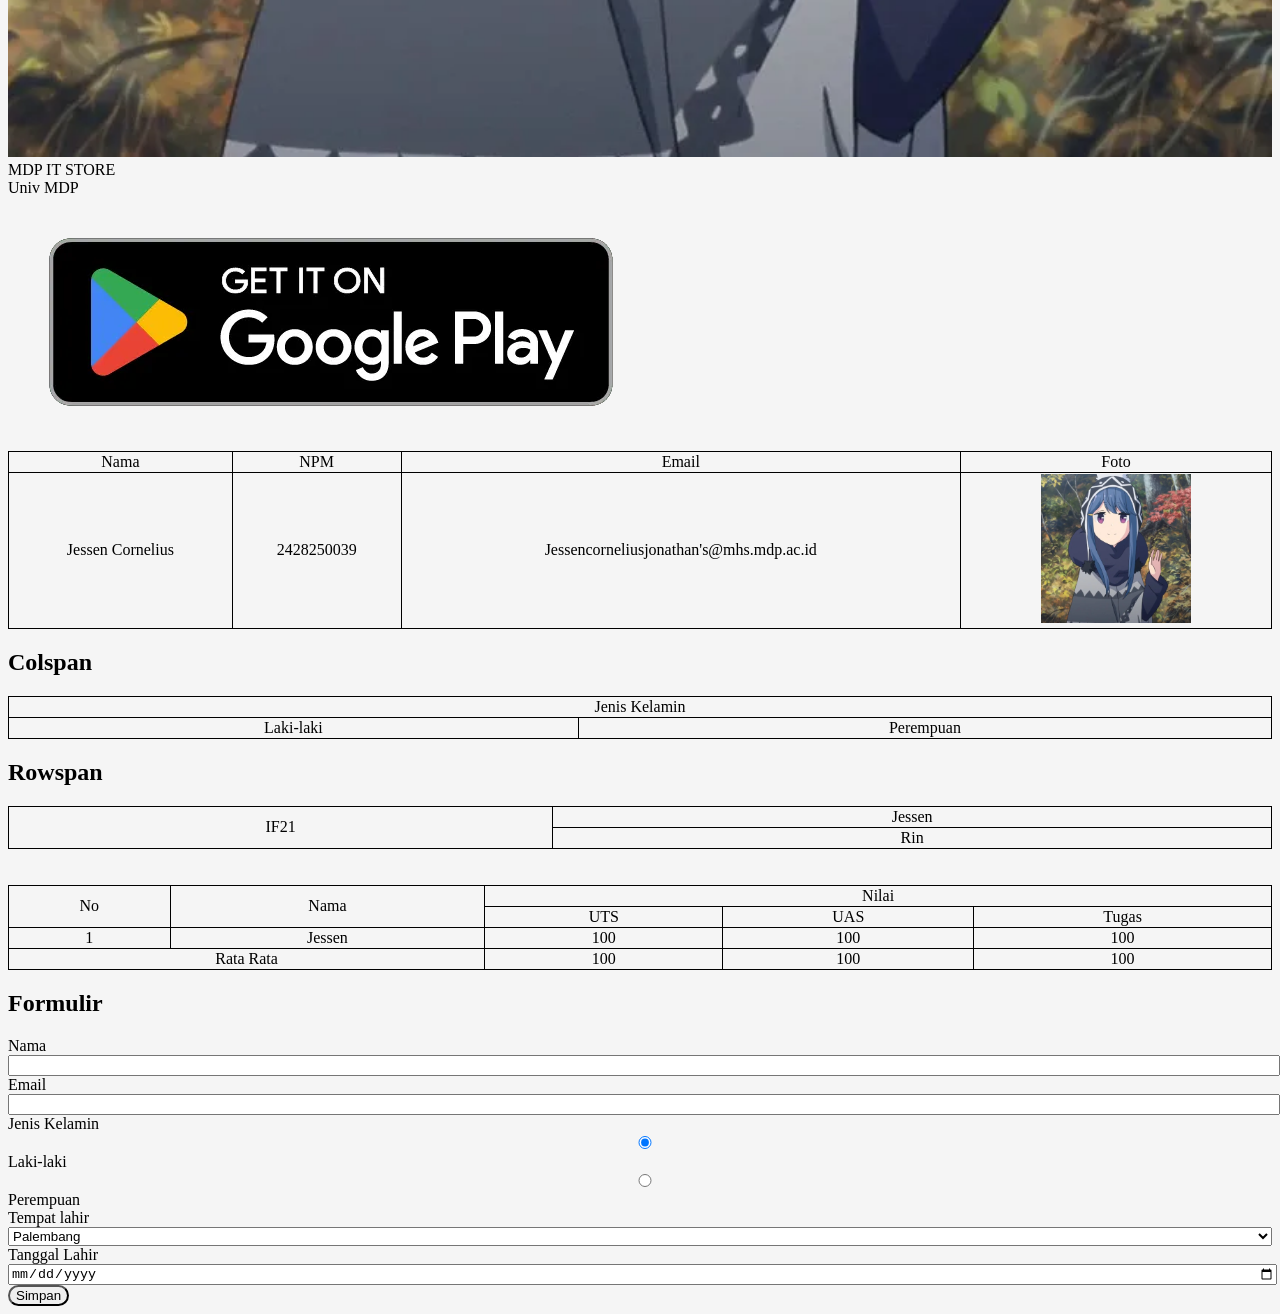
==== commit 87556e7d: "a" ====
--- a/index.html
+++ b/index.html
@@ -141,8 +141,8 @@
             <option value="PPA">Papua</option>
         </select> <br>
         Tanggal Lahir <br>
-        <input type="date" name="Tanggal_lahir" id="Tanggal_lahir"> <br>
-        <button type="submit">Simpan</button>
+        <input type="date" name="Tanggal_lahir" id="Tanggal_lahir" class="form-control"> <br>
+        <button type="submit" class="rounded">Simpan</button>
     </form>
 </body>
 </html>
--- a/CSS/style.css
+++ b/CSS/style.css
@@ -39,4 +39,14 @@
         border: black;
         border-collapse: collapse;
         text-align: center;
+      }
+      input{
+        width: 100%; 
+      }
+      select{
+        width: 100%;
+      }
+      /* or */
+      .form-control{
+        width: 100%;
       }
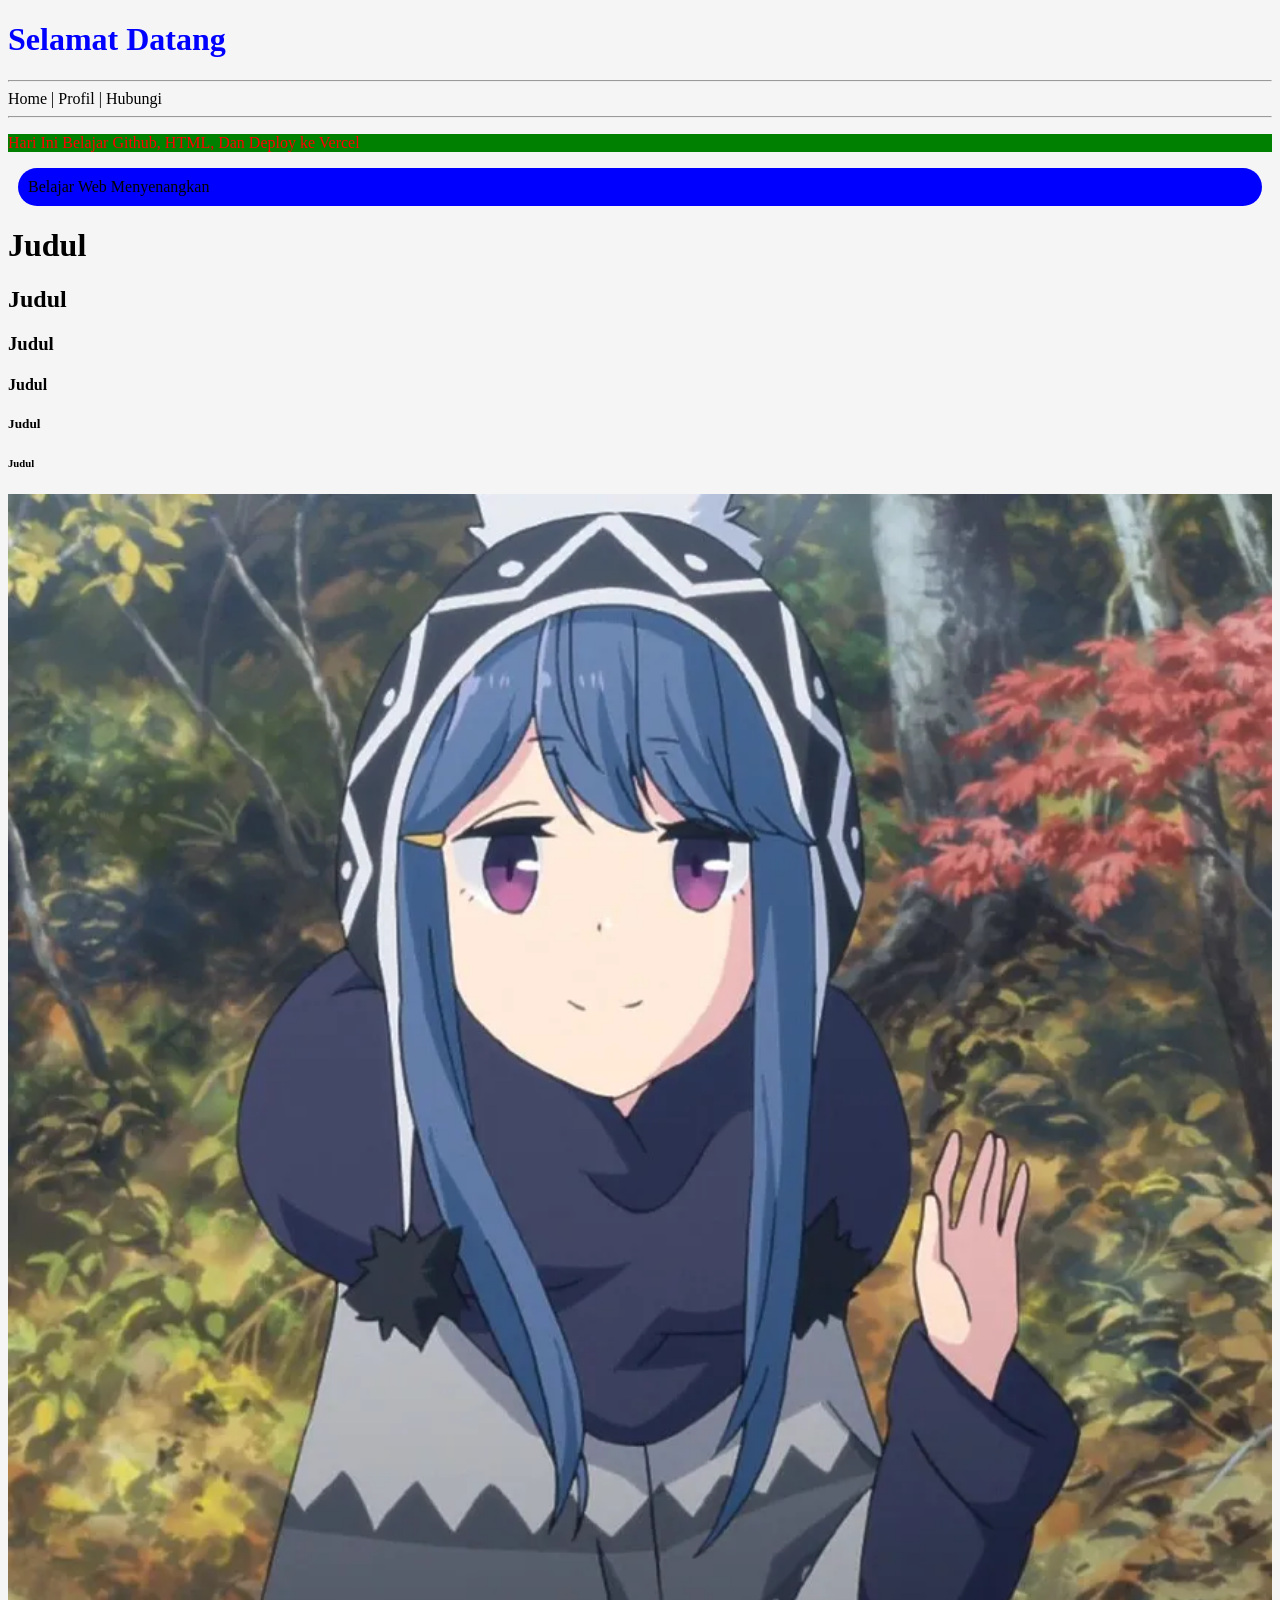
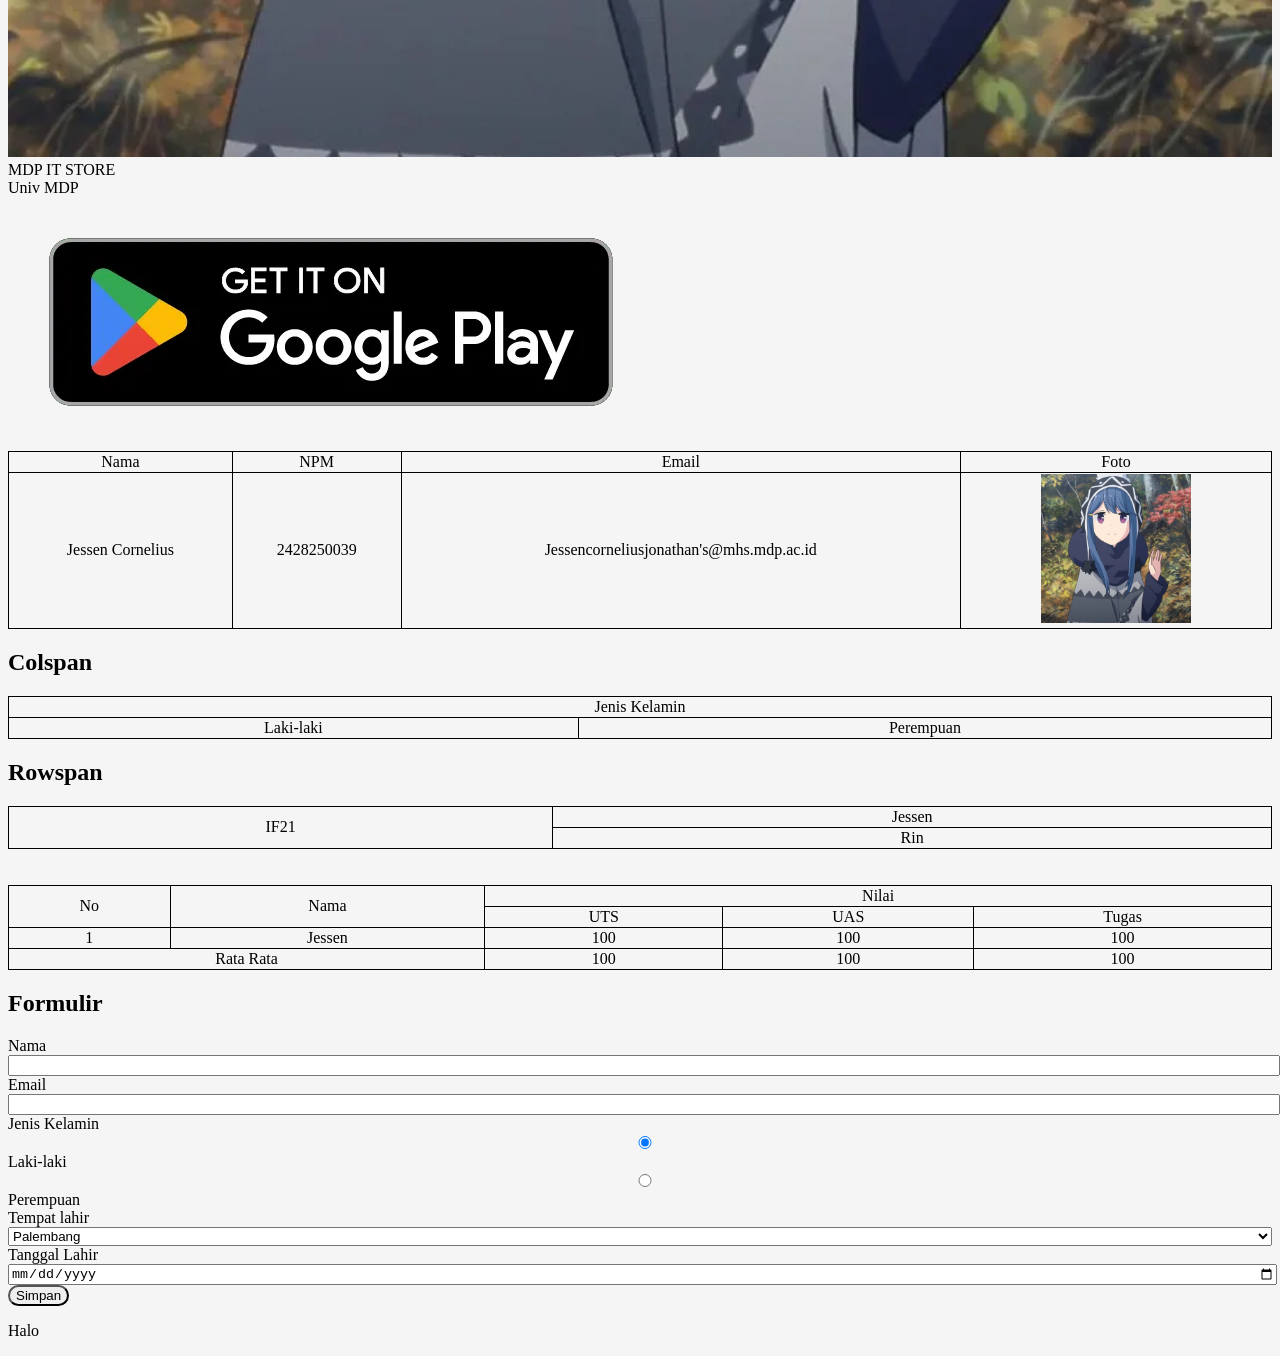
==== commit e65cdd7f: "Update index.html" ====
--- a/index.html
+++ b/index.html
@@ -144,5 +144,6 @@
         <input type="date" name="Tanggal_lahir" id="Tanggal_lahir" class="form-control"> <br>
         <button type="submit" class="rounded">Simpan</button>
     </form>
+    <p>Halo</p>
 </body>
 </html>
